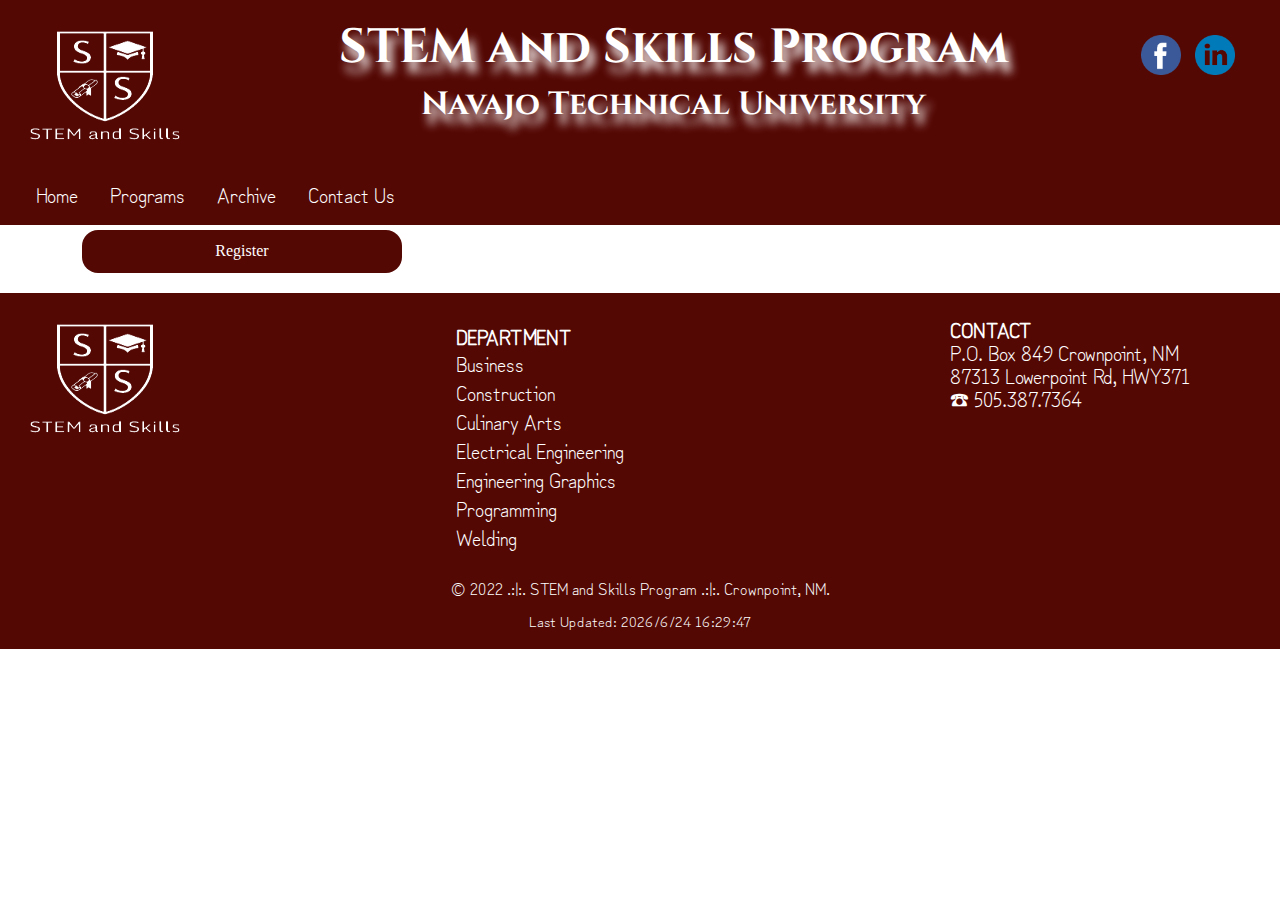
==== archive.html @ b9b405a5 "c" ====
<!DOCTYPE html>
<html lang="en">
<head>
    <meta charset="UTF-8">
    <meta name="viewport" content="width=device-width, initial-scale=1.0">
    <title>Archive | STEM and Skills</title>
    <link rel="shortcut icon" href="favicon.ico">
    <link rel="preconnect" href="https://fonts.googleapis.com">
    <link rel="preconnect" href="https://fonts.gstatic.com" crossorigin>
    <link href="https://fonts.googleapis.com/css2?family=IBM+Plex+Serif:ital,wght@1,100;1,200;1,400;1,700&display=swap" rel="stylesheet">

    <link rel="stylesheet" href="css/normalise.css">
    <link rel="stylesheet" href="css/small.css">
    <link rel="stylesheet" href="css/medium.css">
    <link rel="stylesheet" href="css/large.css">
    
</head>
<body>
        <header>
            <div id="name-area">
                <picture>
                <img src="images/stemlogo1.png" alt="STEM and Skills logo">
                </picture>
                <section>
                    <h1>STEM and Skills Program</h1>
                    <h3>Navajo Technical University</h3>
                </section>
                <div class="social">
                    <a href="https://www.facebook.com" target="_blank"><img src="images/facebook.png" class="fb" alt="facebook image"></a>  
                      <a href="https://www.linkedin.com" target="_blank"><img src="images/linkedin.png" class="ln" alt="linkedin image"></a>
                  </div>
            </div>
            
                
<div class="navbar">
    <a href="index.html">Home</a>
    <div class="dropdown">
      <button class="dropbtn">Programs 
        <i class="fa fa-caret-down"></i>
      </button>
      <div class="dropdown-content">
        <a href="business.html">Business</a>
        <a href="construct.html">Construction</a>
        <a href="culnary.html">Culinary Arts</a>
        <a href="elect.html">Electrical Engineering</a>
        <a href="electgrap.html">Engineering Graphics</a>
        <a href="programming.html">Programming</a>
        <a href="welding.html">Welding</a>
      </div>
    </div> 
    <a href="archive.html">Archive</a>
    <a href="contactus.html">Contact Us</a>
  </div>
        </header>
        <main>
            <div id="home">
                   
                       
                    <input type="submit" value="Register" class="submitBtn" onclick="document.location ='register.html'">


               </div>
            </main>

            <footer>
                <div id="foot">
                    <picture>
                        <img src="images/stemlogo1.png" alt="STEM and Skills logo">
                        </picture>
                        <div class="dept">
                        <ul>
                            <li class="deli"><strong>DEPARTMENT</strong></li>
                            <li><a href="business.html">Business</a></li>
                            <li><a href="construct.html">Construction</a></li>
                            <li><a href="culnary.html">Culinary Arts</a></li>
                            <li><a href="elect.html">Electrical Engineering</a></li>
                            <li><a href="electgrap.html">Engineering Graphics</a></li>
                            <li><a href="programming.html">Programming</a></li>
                            <li><a href="welding.html">Welding</a></li>
                        </ul>
                    </div>
                    <div class="con">
                        <p><strong>CONTACT</strong> <br>
                        P.O. Box 849 Crownpoint, NM<br>87313 Lowerpoint Rd, HWY371<br>&#9742; 505.387.7364</p>
                        <iframe src="https://www.google.com/maps/embed?pb=!1m18!1m12!1m3!1d6481.049827678694!2d-108.1524688817951!3d35.68869836900906!2m3!1f0!2f0!3f0!3m2!1i1024!2i768!4f13.1!3m3!1m2!1s0x8724a5d426f282eb%3A0x86e4d918e3d5cf53!2sNavajo%20Technical%20University!5e0!3m2!1sen!2sng!4v1657391852202!5m2!1sen!2sng" width="200" height="200" style="border:0;" allowfullscreen="" loading="lazy" referrerpolicy="no-referrer-when-downgrade"></iframe>
                    </div>
                    </div>
                  
                    <p class="footnote">&copy; 2022 .:|:. STEM and Skills Program .:|:. Crownpoint, NM. </p>
                    <p class="update">Last Updated: <span id="update"></span></p>

            </footer>
            <script src="script/stem.js"></script>

</body>

</html>
---- css/normalise.css ----
/*! normalize.css v8.0.1 | MIT License | github.com/necolas/normalize.css */

/* Document
   ========================================================================== */

/**
 * 1. Correct the line height in all browsers.
 * 2. Prevent adjustments of font size after orientation changes in iOS.
 */

 html {
    line-height: 1.15; /* 1 */
    -webkit-text-size-adjust: 100%; /* 2 */
  }
  
  /* Sections
     ========================================================================== */
  
  /**
   * Remove the margin in all browsers.
   */
  
  body {
    margin: 0;
  }
  
  /**
   * Render the `main` element consistently in IE.
   */
  
  main {
    display: block;
  }
  
  /**
   * Correct the font size and margin on `h1` elements within `section` and
   * `article` contexts in Chrome, Firefox, and Safari.
   */
  
  h1 {
    font-size: 2em;
    margin: 0.67em 0;
  }
  
  /* Grouping content
     ========================================================================== */
  
  /**
   * 1. Add the correct box sizing in Firefox.
   * 2. Show the overflow in Edge and IE.
   */
  
  hr {
    box-sizing: content-box; /* 1 */
    height: 0; /* 1 */
    overflow: visible; /* 2 */
  }
  
  /**
   * 1. Correct the inheritance and scaling of font size in all browsers.
   * 2. Correct the odd `em` font sizing in all browsers.
   */
  
  pre {
    font-family: monospace, monospace; /* 1 */
    font-size: 1em; /* 2 */
  }
  
  /* Text-level semantics
     ========================================================================== */
  
  /**
   * Remove the gray background on active links in IE 10.
   */
  
  a {
    background-color: transparent;
  }
  
  /**
   * 1. Remove the bottom border in Chrome 57-
   * 2. Add the correct text decoration in Chrome, Edge, IE, Opera, and Safari.
   */
  
  abbr[title] {
    border-bottom: none; /* 1 */
    text-decoration: underline; /* 2 */
    text-decoration: underline dotted; /* 2 */
  }
  
  /**
   * Add the correct font weight in Chrome, Edge, and Safari.
   */
  
  b,
  strong {
    font-weight: bolder;
  }
  
  /**
   * 1. Correct the inheritance and scaling of font size in all browsers.
   * 2. Correct the odd `em` font sizing in all browsers.
   */
  
  code,
  kbd,
  samp {
    font-family: monospace, monospace; /* 1 */
    font-size: 1em; /* 2 */
  }
  
  /**
   * Add the correct font size in all browsers.
   */
  
  small {
    font-size: 80%;
  }
  
  /**
   * Prevent `sub` and `sup` elements from affecting the line height in
   * all browsers.
   */
  
  sub,
  sup {
    font-size: 75%;
    line-height: 0;
    position: relative;
    vertical-align: baseline;
  }
  
  sub {
    bottom: -0.25em;
  }
  
  sup {
    top: -0.5em;
  }
  
  /* Embedded content
     ========================================================================== */
  
  /**
   * Remove the border on images inside links in IE 10.
   */
  
  img {
    border-style: none;
  }
  
  /* Forms
     ========================================================================== */
  
  /**
   * 1. Change the font styles in all browsers.
   * 2. Remove the margin in Firefox and Safari.
   */
  
  button,
  input,
  optgroup,
  select,
  textarea {
    font-family: inherit; /* 1 */
    font-size: 100%; /* 1 */
    line-height: 1.15; /* 1 */
    margin: 0; /* 2 */
  }
  
  /**
   * Show the overflow in IE.
   * 1. Show the overflow in Edge.
   */
  
  button,
  input { /* 1 */
    overflow: visible;
  }
  
  /**
   * Remove the inheritance of text transform in Edge, Firefox, and IE.
   * 1. Remove the inheritance of text transform in Firefox.
   */
  
  button,
  select { /* 1 */
    text-transform: none;
  }
  
  /**
   * Correct the inability to style clickable types in iOS and Safari.
   */
  
  button,
  [type="button"],
  [type="reset"],
  [type="submit"] {
    -webkit-appearance: button;
  }
  
  /**
   * Remove the inner border and padding in Firefox.
   */
  
  button::-moz-focus-inner,
  [type="button"]::-moz-focus-inner,
  [type="reset"]::-moz-focus-inner,
  [type="submit"]::-moz-focus-inner {
    border-style: none;
    padding: 0;
  }
  
  /**
   * Restore the focus styles unset by the previous rule.
   */
  
  button:-moz-focusring,
  [type="button"]:-moz-focusring,
  [type="reset"]:-moz-focusring,
  [type="submit"]:-moz-focusring {
    outline: 1px dotted ButtonText;
  }
  
  /**
   * Correct the padding in Firefox.
   */
  
  fieldset {
    padding: 0.35em 0.75em 0.625em;
  }
  
  /**
   * 1. Correct the text wrapping in Edge and IE.
   * 2. Correct the color inheritance from `fieldset` elements in IE.
   * 3. Remove the padding so developers are not caught out when they zero out
   *    `fieldset` elements in all browsers.
   */
  
  legend {
    box-sizing: border-box; /* 1 */
    color: inherit; /* 2 */
    display: table; /* 1 */
    max-width: 100%; /* 1 */
    padding: 0; /* 3 */
    white-space: normal; /* 1 */
  }
  
  /**
   * Add the correct vertical alignment in Chrome, Firefox, and Opera.
   */
  
  progress {
    vertical-align: baseline;
  }
  
  /**
   * Remove the default vertical scrollbar in IE 10+.
   */
  
  textarea {
    overflow: auto;
  }
  
  /**
   * 1. Add the correct box sizing in IE 10.
   * 2. Remove the padding in IE 10.
   */
  
  [type="checkbox"],
  [type="radio"] {
    box-sizing: border-box; /* 1 */
    padding: 0; /* 2 */
  }
  
  /**
   * Correct the cursor style of increment and decrement buttons in Chrome.
   */
  
  [type="number"]::-webkit-inner-spin-button,
  [type="number"]::-webkit-outer-spin-button {
    height: auto;
  }
  
  /**
   * 1. Correct the odd appearance in Chrome and Safari.
   * 2. Correct the outline style in Safari.
   */
  
  [type="search"] {
    -webkit-appearance: textfield; /* 1 */
    outline-offset: -2px; /* 2 */
  }
  
  /**
   * Remove the inner padding in Chrome and Safari on macOS.
   */
  
  [type="search"]::-webkit-search-decoration {
    -webkit-appearance: none;
  }
  
  /**
   * 1. Correct the inability to style clickable types in iOS and Safari.
   * 2. Change font properties to `inherit` in Safari.
   */
  
  ::-webkit-file-upload-button {
    -webkit-appearance: button; /* 1 */
    font: inherit; /* 2 */
  }
  
  /* Interactive
     ========================================================================== */
  
  /*
   * Add the correct display in Edge, IE 10+, and Firefox.
   */
  
  details {
    display: block;
  }
  
  /*
   * Add the correct display in all browsers.
   */
  
  summary {
    display: list-item;
  }
  
  /* Misc
     ========================================================================== */
  
  /**
   * Add the correct display in IE 10+.
   */
  
  template {
    display: none;
  }
  
  /**
   * Add the correct display in IE 10.
   */
  
  [hidden] {
    display: none;
  }
---- css/small.css ----
@import url("https://fonts.googleapis.com/css2?family=Cinzel:wght@600&family=Zen+Kurenaido&display=swap");

body p {
    font-family: "Zen Kurenaido", sans-serif;
    font-size: 20px;
  }

  h1, h2, h3, h4 {
    font-family: "Cinzel", serif;
  }
  header, footer{
    background-color: #540804;
    padding: 5px 0;
    width: 100%;
    margin: auto;
    
  }
#name-area{
    display: block;
    width: 100%;
    margin: 0;
    justify-content: space-between;
    text-align: center;
    }
    header h1{
        color: #ffffff;
        font-size: 30px;
        text-align: center;
        margin-top: 15px;
        text-shadow: 5px 10px 10px #ffffff;
    }
    header h3{
        color: #ffffff;
        font-size: 20px;
        text-align: center;
        margin: -20px;
        text-shadow: 5px 10px 10px #ffffff;
    }
    header picture img{
        width: 200px;
        height: 150px;
        padding: 5px;
        
        
    }
    .fb, .ln{
        height: 40px;
        width: 40px;
        padding: 5px;;
    }
    .social{ 
        margin-top: 25px; 
        
    }
  
  .navbar {
    overflow: hidden;
    background-color: inherit;
    justify-content: space-between;
    text-align: center;
    margin-right: 20px;
    margin-left: 20px;
    
  }
  
  .navbar a {
    float: left;
    font-size: 20px;
    color: white;
    text-align: center;
    padding: 14px 16px;
    text-decoration: none;
    font-family: "Zen Kurenaido", sans-serif; 
  }
  
  .dropdown {
    float: left;
    overflow: hidden;
  }
  
  .dropdown .dropbtn {
    font-size: 20px;  
    border: none;
    outline: none;
    color: white;
    padding: 14px 16px;
    background-color: inherit;
    font-family: "Zen Kurenaido", sans-serif; 
    margin: 0;
  }
  
  .navbar a:hover, .dropdown:hover .dropbtn {
    background-color: red;
  }
  
  .dropdown-content {
    display: none;
    position: absolute;
    background-color: #f9f9f9;
    min-width: 160px;
    box-shadow: 0px 8px 16px 0px rgba(0,0,0,0.2);
    z-index: 1;
  }
  
  .dropdown-content a {
    float: none;
    color: black;
    padding: 12px 16px;
    text-decoration: none;
    display: block;
    text-align: left;
  }
  
  .dropdown-content a:hover {
    background-color: #ddd;
  }
  
  .dropdown:hover .dropdown-content {
    display: block;
  }

  footer{
    margin-top: 20px;
  }
  #foot{
    display: block;
    justify-content: space-between;
  }
  footer img{
    width:200px;
    height: 150px;
    padding: 5px;
  }
  footer ul li{
    font-family: "Cinzel", serif;
    color: #ffffff;
    list-style: none;
    font-size: 20px;
    padding: 5px;
  }
  footer ul li a{
    font-family:"Zen Kurenaido", sans-serif; 
    color: #ffffff;
    text-decoration: none;
  }
  .dept{
    margin-right: 5rem;
    text-align: left;
  }
  .deli{
    margin-top: 25px;
    font-family:"Zen Kurenaido", sans-serif; 
    font-size: 20px;
    
  }
  .con{
    margin-left: 2.5rem;
    color: #ffffff;
    
  }
  .update{
    text-align: center;
    color: #FFFFFF;
    margin-top: 5px;
    font-size: 15px;
}
iframe{
  width: 250px;
  height: 100px;
}
  .footnote{
    text-align: center;
    margin: 0;
    padding: 10px;
    color: #ffffff;
    font-size: medium;
  }
  marquee{
        font-family: "Zen Kurenaido", sans-serif ;
        color: #540804;
        font-weight: bolder;
  }
  #home{
    display: block;
    margin: 0 50px;
    text-align: center;
  }
  .display{
    margin-bottom: 40px;
    padding: 10px;
    border: 1px solid black;
    border-radius: 15px;
    background-color: #D9DBF1;

  }
  .display img{
    margin-top: 10px;
    width: 200px;
    border-radius: 15px;
    box-shadow: 5px 5px 5px 5px #0B3948;
  }
  .intro{
    margin-top: -70px;
    margin-left: 50px;
    margin-right: 50px;
    font-weight: bolder;
    text-shadow: 5px 5px 5px black;
    text-align: center;
  }
  /* for contact us page*/
  form fieldset{
    margin: 2rem ;
    border: thick solid #540804;
    border-radius: 10px;
    padding: .5rem 2%;
}
form legend{
    color: #540804;
    margin: 0 1rem;
    padding: 0 .5rem;
}
form label.top {
    display: block;
    padding: .75rem;
    color: #540804;
    font-size: 1rem;

}
form p{
  margin-left: 50px;
  margin-top: 5px;
  text-align: justify;
}
form label.top input{
    
    display: block;
    font-size: 1rem;
    border: 1px solid gray;
    border-radius: 4px;
    padding: .75rem;
    color: #555;
    max-width: 20rem;
    background-color: darkgray;
}
form label.top textarea{
  height: 150px;
  width: 100%;
  border: 2px solid #540804;
}
form input.submitBtn{
  border: none;
  background-color: #540804;
  color: white;
  border-radius: 1rem;
  padding: .75rem 1.5rem;
  margin: 0 2rem;
  width: 70%;
  max-width: 20rem;
}
form label.top input:required{
  border-left: red solid 6px;
}
form label.top input:required:valid{
  border-left: green solid 6px;
}
.thanks{
  text-align: center;
  font-size: 30px;
}
/*registration page*/

#register-page{
  margin: 2rem;
}

#register-page h3{
  text-shadow: 5px 5px 5px black;
  text-align: center;
  color: #540804;
  font-weight: bolder;
}
#register-page h2{
  text-shadow: 5px 5px 5px black;
  color: #540804;
  margin-top: 40px;  
}
#register-page p{
  margin-top: 40px;
  text-align: justify;  
}
#register-page a{
 font-size: 20px;  
}
.choose{
   padding: 5px;
   font-size: 20px;
 }
 #register-page span{
  background-color: yellow; 
 }
 .submitBtn{
  border: none;
  background-color: #540804;
  color: white;
  border-radius: 1rem;
  padding: .75rem 1.5rem;
  margin: 0 1rem;
  width: 70%;
  max-width: 20rem;
}
/*for business page*/
#business{
  margin: 2rem;
}

#business h3{
  text-shadow: 5px 5px 5px black;
  text-align: center;
  color: #540804;
  font-weight: bolder;
}
#business p{
  margin-top: 20px;
  text-align: justify;  
}
.biz-image{
  display: block;
  gap: 1rem;
  text-align: center;
  margin-top: 2rem;
  margin-bottom: 50px;
}
.biz-image picture img{
  width: 270px;
  margin-bottom: 1rem;
  border-radius: 15px;
  box-shadow: 5px 5px 5px 5px #0B3948;
}
.chris{
  text-align: center;
  margin-top: 30px;
 
}
.chris picture img{
  width: 200px;
  border-radius: 150px;
  box-shadow: 5px 5px 10px 5px #0B3948;
}
/*for culnary page*/
#culinary{
  margin: 2rem;
}

#culinary h3{
  text-shadow: 5px 5px 5px black;
  text-align: center;
  color: #540804;
  font-weight: bolder;
}
#culinary p{
  margin-top: 20px;
  text-align: justify;  
}
.cul-image{
  display: block;
  gap: 1rem;
  text-align: center;
  margin-top: 2rem;
  margin-bottom: 50px;
}
.cul-image picture img{
  width: 270px;
  margin-bottom: 1rem;
  border-radius: 15px;
  box-shadow: 5px 5px 5px 5px #0B3948;
}
.brian{
  text-align: center;
  margin-top: 30px;
 
}
.brian picture img{
  width: 200px;
  border-radius: 150px;
  box-shadow: 5px 5px 10px 5px #0B3948;
}
---- css/medium.css ----
@media only screen and (min-width: 32.5em){
    main{
        background-color: #ffffff;
    }
    #home{
        display: grid;
        grid-template-columns: repeat(auto-fit, minmax(300px, 1fr));
        gap: 2rem;
    }
    .display{
        margin-bottom: 10px;
    }
    #name-area{
        display: flex;
    }
    header h1{
        font-size: 40px;
    }
    header h3{
        font-size: 30px;
    }
    #foot{
        display: flex;
    }
    .intro{
        margin-top: -70px;
        margin-left: 50px;
        font-weight: bolder;
        text-shadow: 5px 5px 5px black;
      }
      .submitBtn{
        border: none;
        background-color: #540804;
        color: white;
        border-radius: 1rem;
        padding: .75rem 1.5rem;
        margin: 0 2rem;
        width: 96%;
        
      }
      /*for business page*/
      .biz-image{
        display: flex;
        flex-direction: column;
      
      }
      .biz-image picture img{
        width: 350px;
       
      }
       /*for culinary page*/
       .cul-image{
        display: flex;
        flex-direction: column;
      
      }
      .cul-image picture img{
        width: 350px;
        
      }
    
}
---- css/large.css ----
@media only screen and (min-width: 64em){
    #home{
        margin-top: 5px;
    }
    header h1{
        font-size: 3rem;
    }
    header h3{
        font-size: 2rem;
    }
    .social{
        margin-right: 2.5rem;
    }
    footer ul li{
        padding: 2px;
      }
      .con{
        margin-right: 5em;
      }
      footer ul li:hover{
        background-color: red;
      }
      .intro{
        margin-top: -70px;
        margin-left: 50px;
        font-weight: bolder;
        text-shadow: 5px 5px 5px black;
      }
      .display img:hover{
            border-radius: 5px 100px;
            box-shadow: 0 0 50px #333;
      }
      /* for contact us page*/
      form fieldset{
        margin: 2rem;
    }

    form label.top input{
        width: 100%;   
    }
    .submitBtn:hover{
      background-color: red;
  }
  /*for registration page*/
  #register-page{
    margin: 3rem;
  }
  #register-page a:hover{
    color: red;  
   }
   #register-page a:after{
    color:blueviolet;  
   }
   /*for business page*/
   .biz-image{
    display: flex;
    flex-direction: row;
    grid-template-columns: repeat(autofit, minmax(300px, 1fr));
    gap: 2rem;
    justify-content: center;
  }
  /*for culinary page*/
  .cul-image{
    display: flex;
    flex-direction: row;
    grid-template-columns: repeat(autofit, minmax(300px, 1fr));
    gap: 2rem;
    justify-content: center;
  }
}
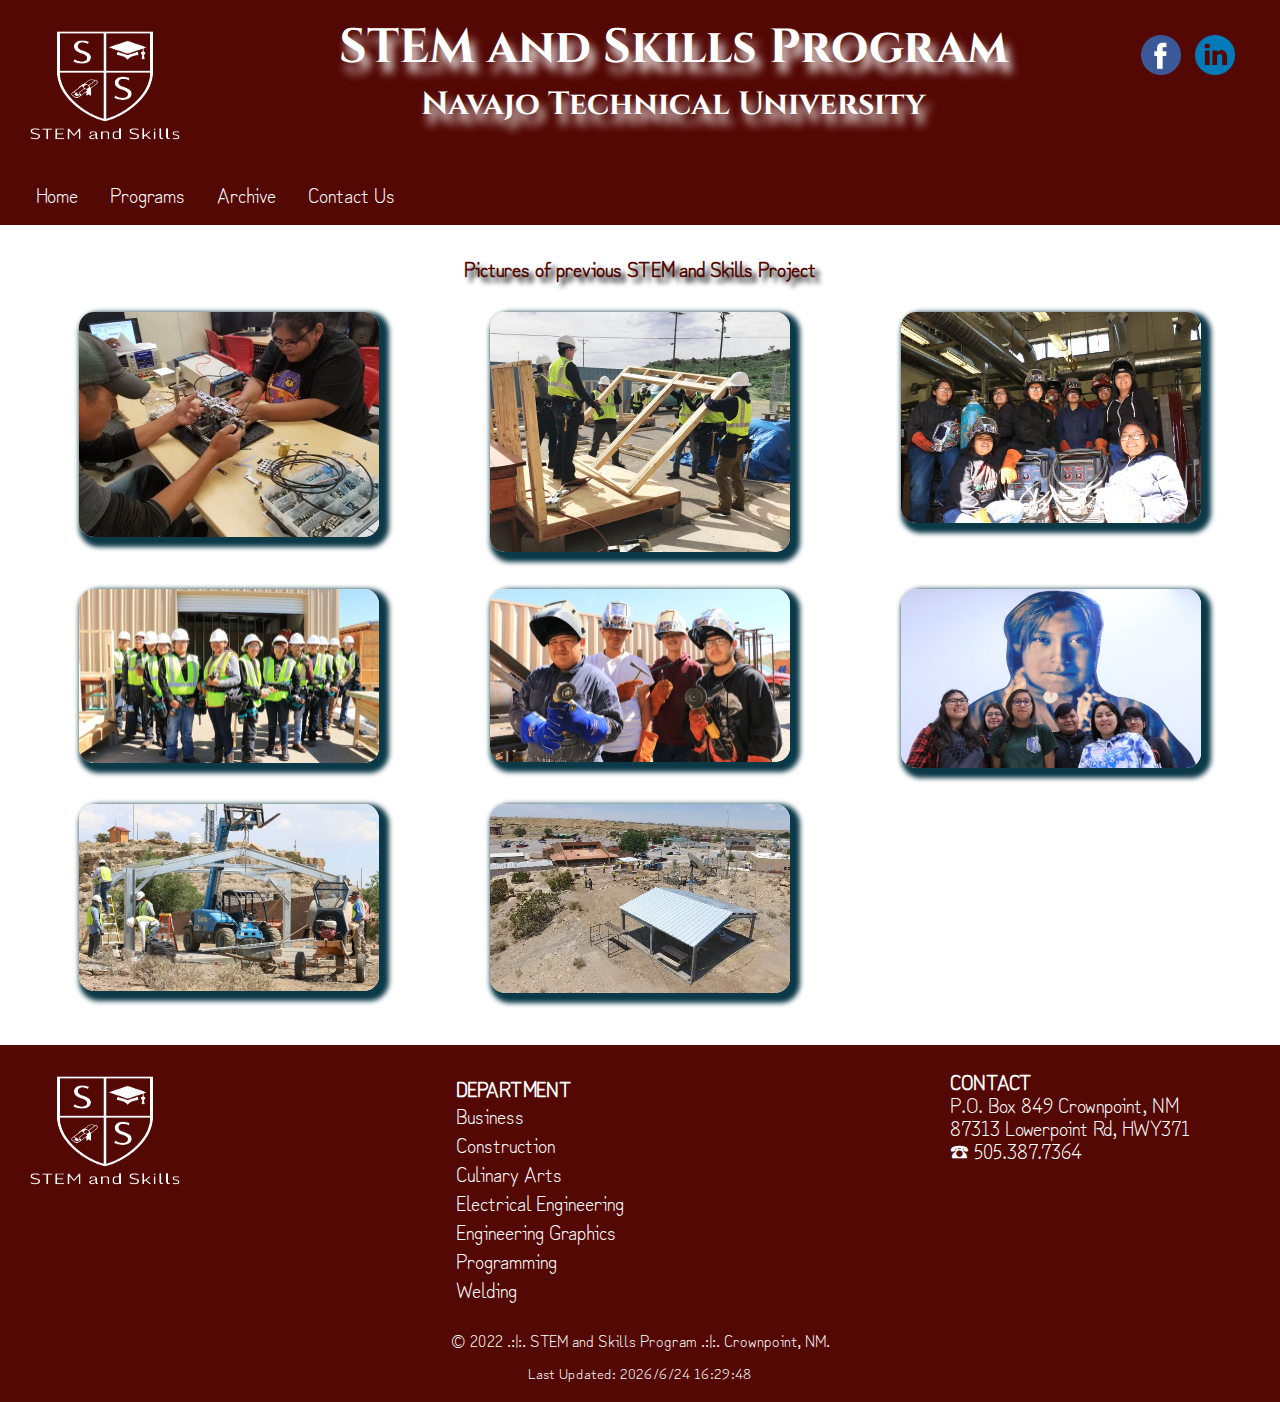
==== commit dbe55252: "c" ====
--- a/archive.html
+++ b/archive.html
@@ -53,12 +53,35 @@
   </div>
         </header>
         <main>
-            <div id="home">
-                   
-                       
-                    <input type="submit" value="Register" class="submitBtn" onclick="document.location ='register.html'">
+            <div id="archive">
+                <p> Pictures of previous STEM and Skills Project</p>
+                <div class="arc-image">
+                    <picture>
+                        <img src="images/elect1.jpg" alt="Archive pic">
+                    </picture>
+                    <picture>
+                        <img src="images/Cuyler-two.jpg" alt="cuyler pic">
+                    </picture>
+                    <picture>
+                        <img src="images/grop1.jpg" alt="Electrical pic">
+                    </picture>
+                    <picture>
+                        <img src="images/grop2.jpg" alt="Construction pic">
+                    </picture>
+                    <picture>
+                        <img src="images/grop3.jpg" alt="Construction pic">
+                    </picture>
+                    <picture>
+                        <img src="images/grop4.jpg" alt="Ladies pic">
+                    </picture>
+                    <picture>
+                        <img src="images/NTUGazebo.JPG" alt="Gazebo project pic">
+                    </picture>
+                    <picture>
+                        <img src="images/NTUGazeboproject.jpg" alt="Gazebo project pic">
+                    </picture>
 
-
+                </div>
                </div>
             </main>
 
--- a/css/small.css
+++ b/css/small.css
@@ -383,4 +383,26 @@
   width: 200px;
   border-radius: 150px;
   box-shadow: 5px 5px 10px 5px #0B3948;
+}
+
+#archive{
+  margin: 2rem;
+}
+#archive p{
+  text-align: center;
+  text-shadow: 5px 5px 5px black;
+  color: #540804;
+  font-weight: bolder;
+}
+.arc-image{
+  display: block;
+  gap: 1rem;
+  text-align: center;
+  margin-top: 2rem;
+}
+.arc-image picture img{
+  width: 300px;
+  margin-bottom: 1rem;
+  border-radius: 15px;
+  box-shadow: 5px 5px 5px 5px #0B3948;
 }--- a/css/medium.css
+++ b/css/medium.css
@@ -21,6 +21,9 @@
     }
     #foot{
         display: flex;
+    }
+    .con{
+      margin-right: 5em;
     }
     .intro{
         margin-top: -70px;
@@ -55,8 +58,13 @@
       
       }
       .cul-image picture img{
-        width: 350px;
-        
+        width: 350px;   
       }
-    
+
+      /* for Archive page*/
+    .arc-image{
+  display: grid;
+  grid-template-columns: repeat(auto-fit, minmax(250px, 1fr));
+  gap: 1rem;
+}
 }--- a/css/large.css
+++ b/css/large.css
@@ -67,4 +67,10 @@
     gap: 2rem;
     justify-content: center;
   }
+        /* for Archive page*/
+        .arc-image{
+          display: grid;
+          grid-template-columns: repeat(auto-fit, minmax(350px, 1fr));
+          gap: 1rem;
+        }
 }
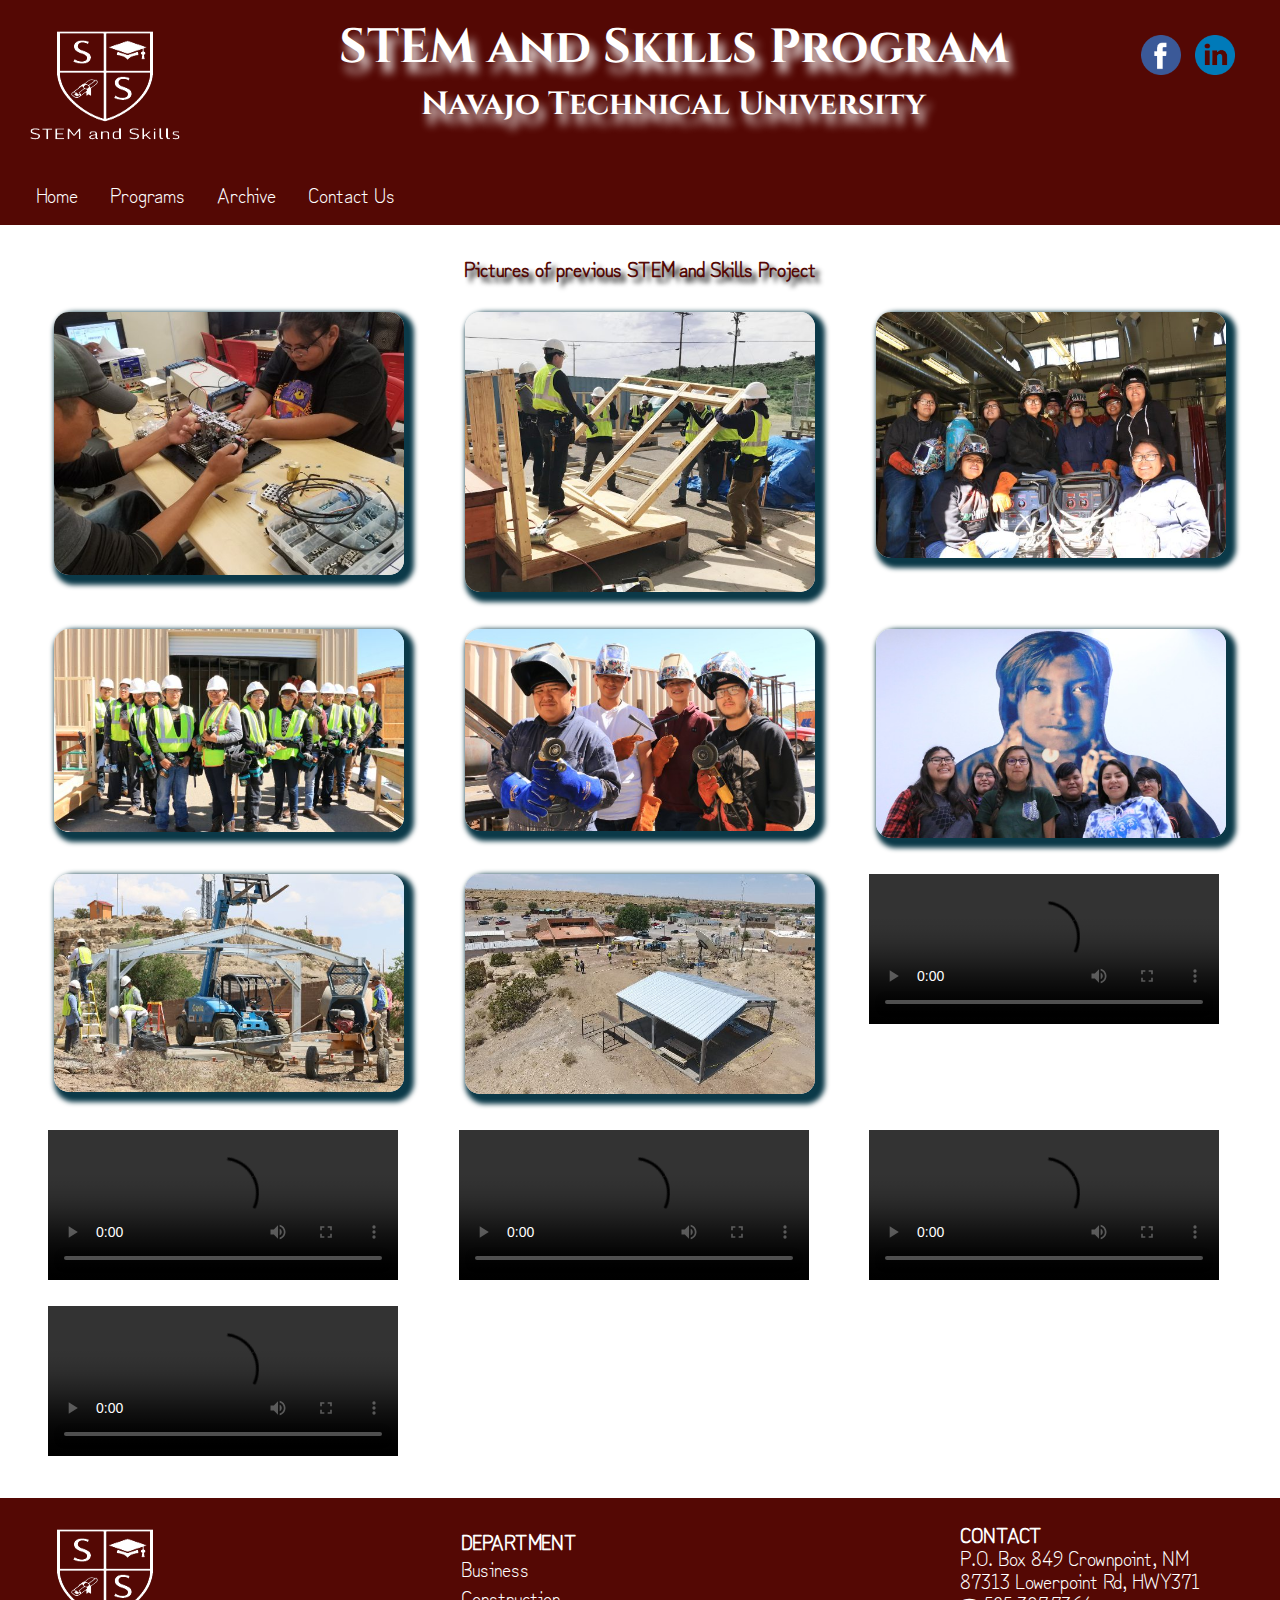
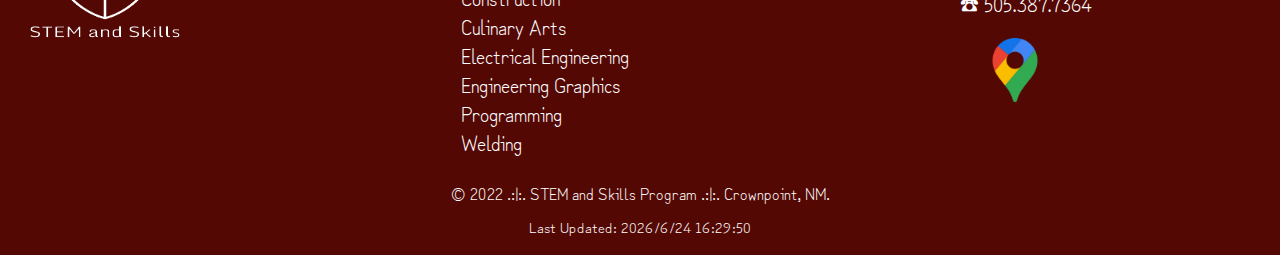
==== commit 0d336fa7: "c" ====
--- a/archive.html
+++ b/archive.html
@@ -80,6 +80,22 @@
                     <picture>
                         <img src="images/NTUGazeboproject.jpg" alt="Gazebo project pic">
                     </picture>
+                    <video controls>
+                        <source src="video/overview.mp4" type="video/mp4">
+                    </video> 
+                    <video controls>
+                        <source src="video/2021STEM&SKILLS.mp4" type="video/mp4">
+                    </video> 
+                    <video controls>
+                        <source src="video/finallSS&SP2019.mp4" type="video/mp4">
+                    </video> 
+                    <video controls>
+                        <source src="video/Go-Kart.mp4" type="video/mp4">
+                    </video> 
+                    <video controls>
+                        <source src="video/2019SS&SP.mp4" type="video/mp4">
+                    </video> 
+                   
 
                 </div>
                </div>
@@ -105,7 +121,7 @@
                     <div class="con">
                         <p><strong>CONTACT</strong> <br>
                         P.O. Box 849 Crownpoint, NM<br>87313 Lowerpoint Rd, HWY371<br>&#9742; 505.387.7364</p>
-                        <iframe src="https://www.google.com/maps/embed?pb=!1m18!1m12!1m3!1d6481.049827678694!2d-108.1524688817951!3d35.68869836900906!2m3!1f0!2f0!3f0!3m2!1i1024!2i768!4f13.1!3m3!1m2!1s0x8724a5d426f282eb%3A0x86e4d918e3d5cf53!2sNavajo%20Technical%20University!5e0!3m2!1sen!2sng!4v1657391852202!5m2!1sen!2sng" width="200" height="200" style="border:0;" allowfullscreen="" loading="lazy" referrerpolicy="no-referrer-when-downgrade"></iframe>
+                        <a href="https://goo.gl/maps/4izJyGSyhPoJvXjP9" target="_blank"><img src="images/google_map.png" alt="google map"></a>
                     </div>
                     </div>
                   
--- a/css/small.css
+++ b/css/small.css
@@ -164,9 +164,10 @@
     margin-top: 5px;
     font-size: 15px;
 }
-iframe{
-  width: 250px;
+footer a img{
+  width: 100px;
   height: 100px;
+  margin-top: -20px;
 }
   .footnote{
     text-align: center;
@@ -272,7 +273,6 @@
 #register-page{
   margin: 2rem;
 }
-
 #register-page h3{
   text-shadow: 5px 5px 5px black;
   text-align: center;
@@ -297,6 +297,9 @@
  }
  #register-page span{
   background-color: yellow; 
+ }
+ .reg-p{
+  margin-left: 10px;
  }
  .submitBtn{
   border: none;
@@ -384,7 +387,7 @@
   border-radius: 150px;
   box-shadow: 5px 5px 10px 5px #0B3948;
 }
-
+/* for archive page*/
 #archive{
   margin: 2rem;
 }
@@ -405,4 +408,23 @@
   margin-bottom: 1rem;
   border-radius: 15px;
   box-shadow: 5px 5px 5px 5px #0B3948;
+}
+video{
+  width: 300px;
+  margin-bottom: 10px;
+  
+}
+/*for Electrical Engineering page*/
+#elect-elect{
+  margin: 2rem;
+}
+#elect-elect h3{
+  text-shadow: 5px 5px 5px black;
+  text-align: center;
+  color: #540804;
+  font-weight: bolder;
+}
+#elect-elect p{
+  margin-top: 20px;
+  text-align: justify;  
 }--- a/css/medium.css
+++ b/css/medium.css
@@ -67,4 +67,8 @@
   grid-template-columns: repeat(auto-fit, minmax(250px, 1fr));
   gap: 1rem;
 }
+video{
+  width: 300px;
+  margin-left: 1.5rem;
+}
 }--- a/css/large.css
+++ b/css/large.css
@@ -73,4 +73,11 @@
           grid-template-columns: repeat(auto-fit, minmax(350px, 1fr));
           gap: 1rem;
         }
+        .arc-image picture img{
+          width: 350px;
+        }
+        video{
+          width: 350px;
+          margin-left: 1rem;
+        }
 }
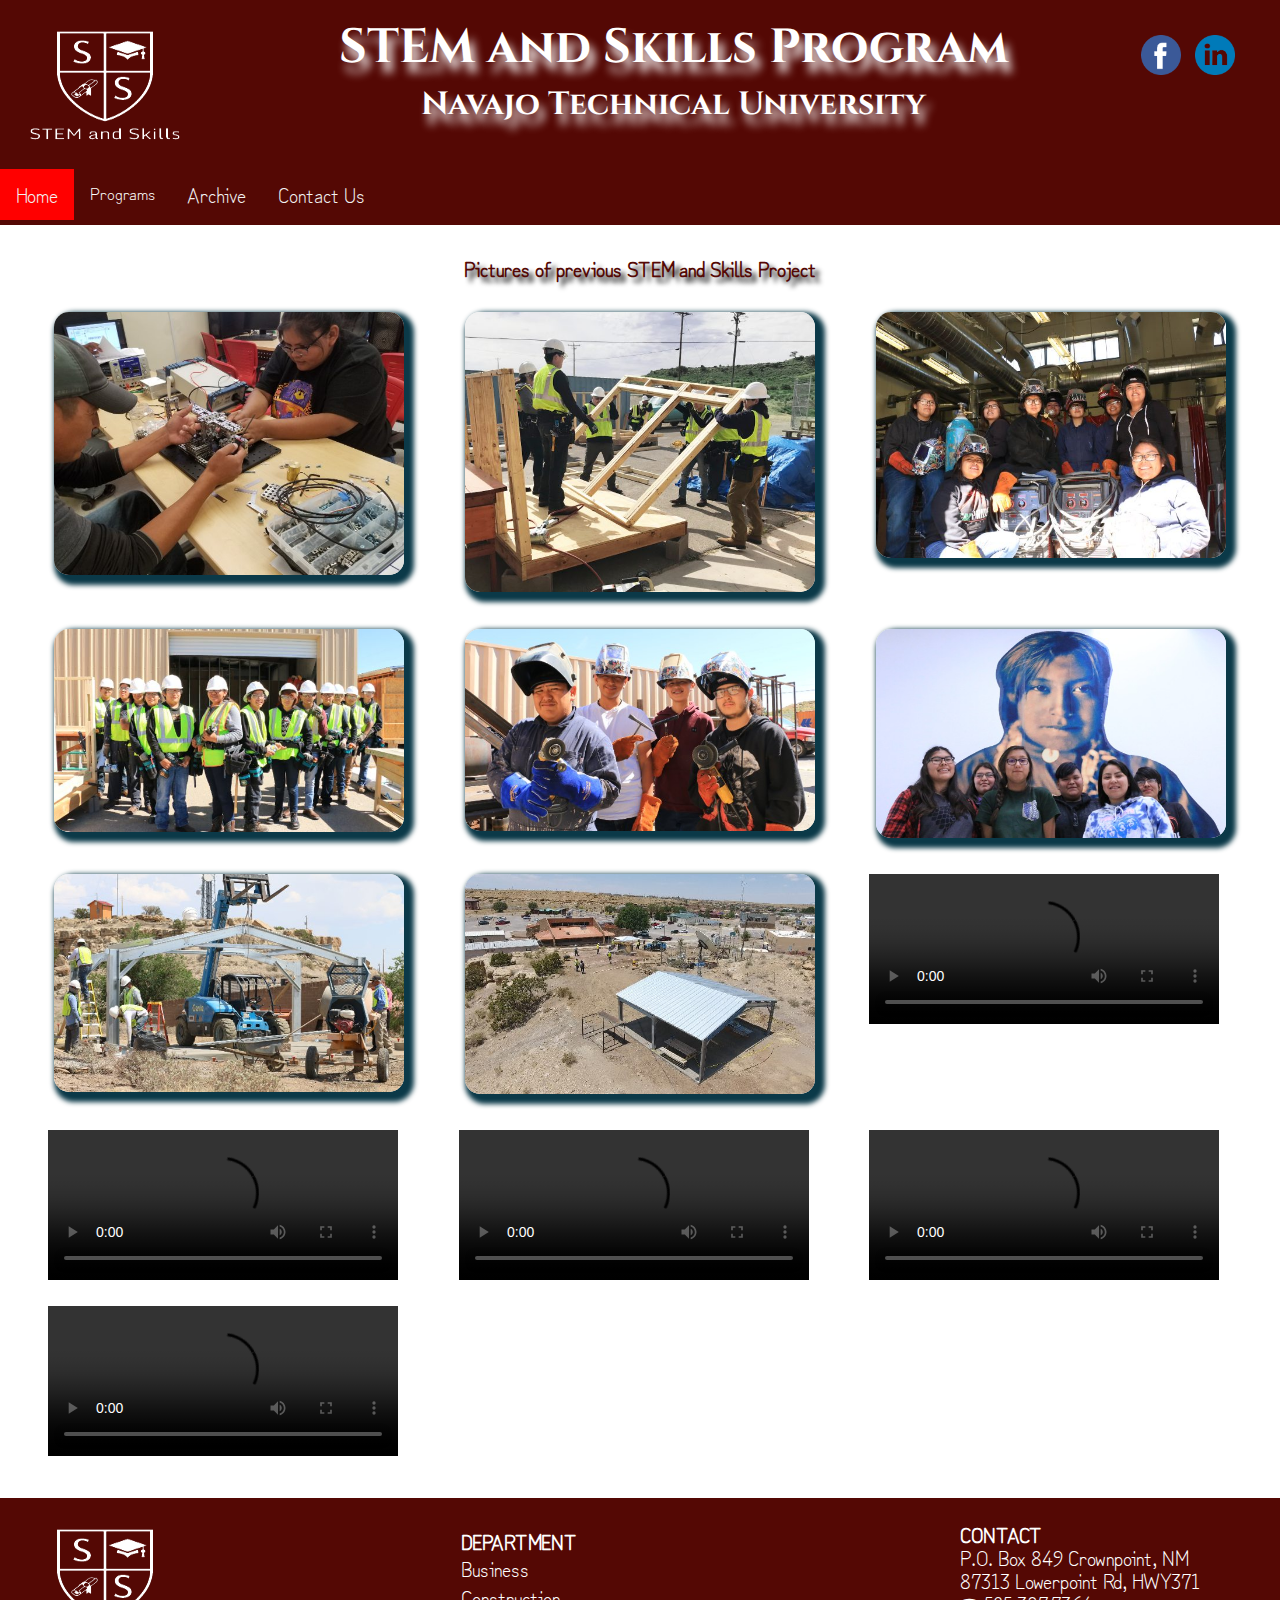
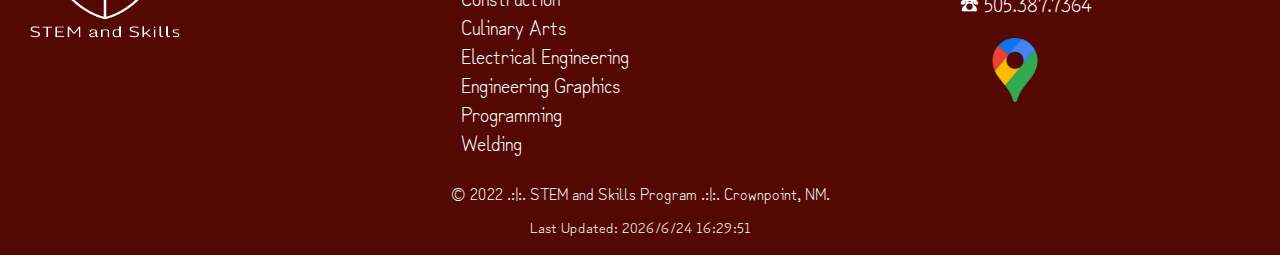
==== commit 661ea108: "c" ====
--- a/archive.html
+++ b/archive.html
@@ -32,25 +32,26 @@
             </div>
             
                 
-<div class="navbar">
-    <a href="index.html">Home</a>
-    <div class="dropdown">
-      <button class="dropbtn">Programs 
-        <i class="fa fa-caret-down"></i>
-      </button>
-      <div class="dropdown-content">
-        <a href="business.html">Business</a>
-        <a href="construct.html">Construction</a>
-        <a href="culnary.html">Culinary Arts</a>
-        <a href="elect.html">Electrical Engineering</a>
-        <a href="electgrap.html">Engineering Graphics</a>
-        <a href="programming.html">Programming</a>
-        <a href="welding.html">Welding</a>
-      </div>
-    </div> 
-    <a href="archive.html">Archive</a>
-    <a href="contactus.html">Contact Us</a>
-  </div>
+            <div class="topnav" id="myTopnav">
+                <a href="index.html" class="active">Home</a> 
+                <div class="dropdown">
+                  <button class="dropbtn">Programs 
+                    <i class="fa fa-caret-down"></i>
+                  </button>
+                  <div class="dropdown-content">
+                    <a href="business.html">Business</a>
+                    <a href="construct.html">Construction</a>
+                    <a href="culnary.html">Culinary Arts</a>
+                    <a href="elect.html">Electrical Engineering</a>
+                    <a href="electgrap.html">Engineering Graphics</a>
+                    <a href="programming.html">Programming</a>
+                    <a href="welding.html">Welding</a>
+                  </div>
+                </div> 
+                <a href="archive.html">Archive</a>
+                <a href="contactus.html">Contact Us</a>
+                <a href="javascript:void(0);" style="font-size:25px;" class="icon" onclick="myFunction()">&#9776;</a>
+              </div>
         </header>
         <main>
             <div id="archive">
--- a/css/small.css
+++ b/css/small.css
@@ -52,7 +52,7 @@
         margin-top: 25px; 
         
     }
-  
+   /*
   .navbar {
     overflow: hidden;
     background-color: inherit;
@@ -117,7 +117,104 @@
   
   .dropdown:hover .dropdown-content {
     display: block;
-  }
+  }*/
+  .topnav {
+    overflow: hidden;
+    background-color: inherit;
+  }
+  
+  .topnav a {
+    float: left;
+    display: block;
+    color: #f2f2f2;
+    text-align: center;
+    padding: 14px 16px;
+    text-decoration: none;
+    font-size: 17px;
+    font-family: "Zen Kurenaido", sans-serif; 
+  }
+  
+  .active {
+    background-color: red;
+    color: #FFFFFF;
+  }
+  
+  
+  
+  .dropdown {
+    float: left;
+    overflow: hidden;
+  }
+  
+  .dropdown .dropbtn {
+    font-size: 17px;    
+    border: none;
+    outline: none;
+    color: white;
+    padding: 14px 16px;
+    background-color: inherit;
+    font-family: "Zen Kurenaido", sans-serif; 
+    margin: 0;
+  }
+  
+  .dropdown-content {
+    display: none;
+    position: absolute;
+    background-color: #f9f9f9;
+    min-width: 160px;
+    box-shadow: 0px 8px 16px 0px rgba(0,0,0,0.2);
+    z-index: 1;
+  }
+  
+  .dropdown-content a {
+    float: none;
+    color: black;
+    padding: 12px 16px;
+    text-decoration: none;
+    display: block;
+    text-align: left;
+  }
+  
+ /* .topnav a:hover, .dropdown:hover .dropbtn {
+    background-color: red;
+    color: white;
+  }
+  
+  .dropdown-content a:hover {
+    background-color: #ddd;
+    color: black;
+  }*/
+  
+  .dropdown:hover .dropdown-content {
+    display: block;
+  }
+
+  .topnav a:not(:first-child), .dropdown .dropbtn {
+    display: none;
+  }
+  .topnav a.icon {
+    float: right;
+    display: block;
+  }
+  .topnav.responsive {position: relative;}
+  .topnav.responsive .icon {
+    position: absolute;
+    right: 0;
+    top: 0;
+  }
+  .topnav.responsive a {
+    float: none;
+    display: block;
+    text-align: left;
+  }
+  .topnav.responsive .dropdown {float: none;}
+  .topnav.responsive .dropdown-content {position: relative;}
+  .topnav.responsive .dropdown .dropbtn {
+    display: block;
+    width: 100%;
+    text-align: left;
+  }
+
 
   footer{
     margin-top: 20px;
--- a/css/medium.css
+++ b/css/medium.css
@@ -1,4 +1,27 @@
 @media only screen and (min-width: 32.5em){
+  .topnav a:not(:first-child), .dropdown .dropbtn {
+    display: flex;
+  }
+  .topnav a.icon {
+    display: none;
+  }
+  .dropdown-content a {
+    display: flex;
+    text-align: left;
+  }
+  .topnav.responsive a {
+    display: flex;
+  }
+  .topnav.responsive .dropdown {float: none;}
+  .topnav.responsive .dropdown-content {position: relative;}
+  .topnav.responsive .dropdown .dropbtn {
+    display: flex;
+    width: 100%;
+    text-align: left;
+  }
+  .topnav a {
+    font-size: 20px;
+  }
     main{
         background-color: #ffffff;
     }
--- a/css/large.css
+++ b/css/large.css
@@ -1,4 +1,16 @@
 @media only screen and (min-width: 64em){
+  .topnav a:hover, .dropdown:hover .dropbtn {
+    background-color: red;
+    color: white;
+  }
+ 
+  .dropdown-content a:hover {
+    background-color: #ddd;
+    color: black;
+  }
+  .dropdown:hover .dropdown-content {
+    display: block;
+  }
     #home{
         margin-top: 5px;
     }
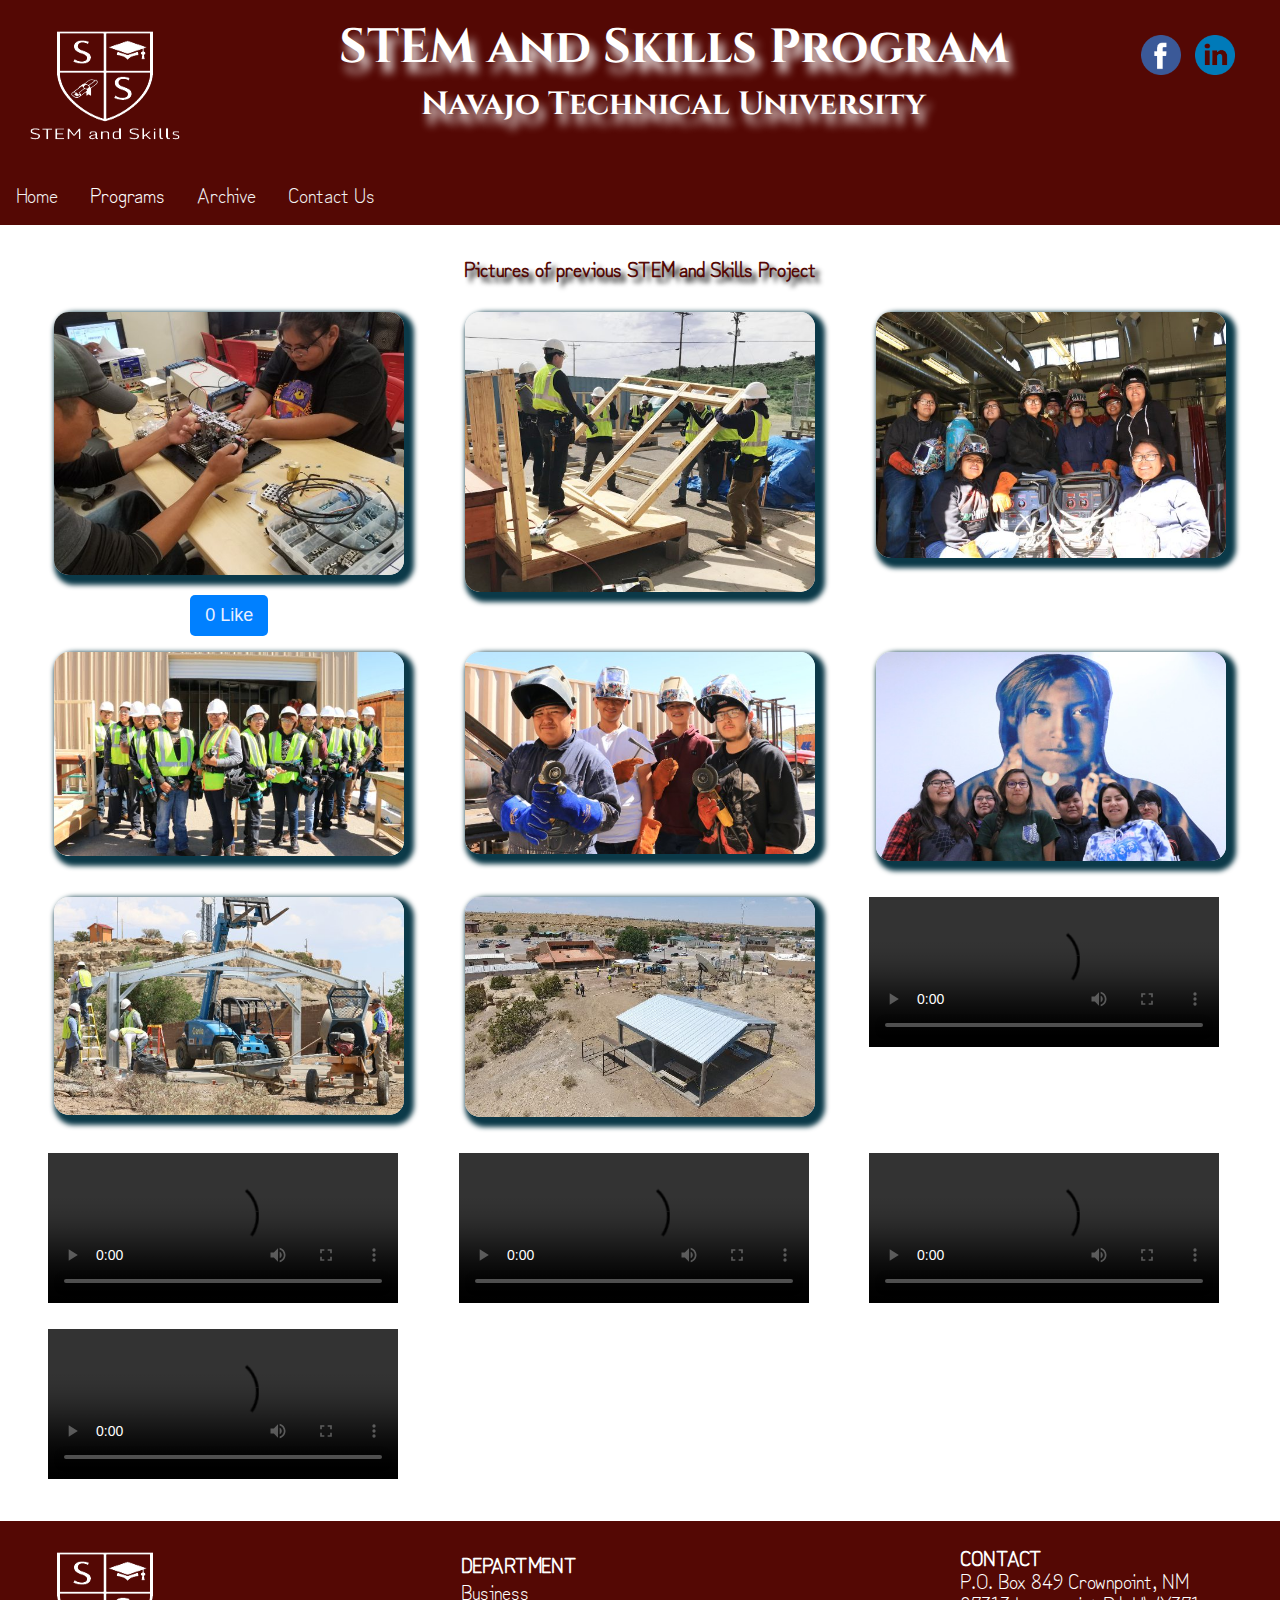
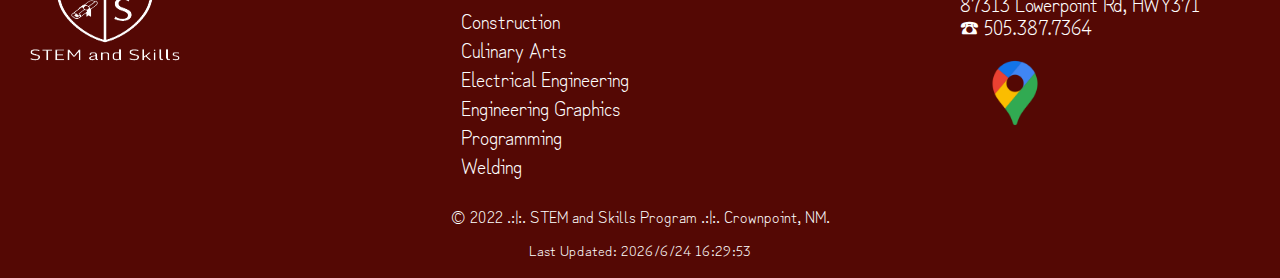
==== commit 5b0b8840: "c" ====
--- a/archive.html
+++ b/archive.html
@@ -59,6 +59,10 @@
                 <div class="arc-image">
                     <picture>
                         <img src="images/elect1.jpg" alt="Archive pic">
+                        <button class="like__btn">
+                            <span id="icon"><i class="far fa-thumbs-up"></i></span>
+                            <span id="count">0</span> Like
+                         </button>
                     </picture>
                     <picture>
                         <img src="images/Cuyler-two.jpg" alt="cuyler pic">
--- a/css/small.css
+++ b/css/small.css
@@ -524,4 +524,16 @@
 #elect-elect p{
   margin-top: 20px;
   text-align: justify;  
+}
+/*for like button*/
+.like__btn {
+  padding: 10px 15px;
+  background: #0080ff;
+  font-size: 18px;
+  font-family: "Open Sans", sans-serif;
+  border-radius: 5px;
+  color: #e8efff;
+  outline: none;
+  border: none;
+  cursor: pointer;
 }--- a/css/medium.css
+++ b/css/medium.css
@@ -21,6 +21,12 @@
   }
   .topnav a {
     font-size: 20px;
+  }
+  .dropdown .dropbtn {
+    font-size: 20px;    
+  }
+  .active{
+    background-color: inherit;
   }
     main{
         background-color: #ffffff;
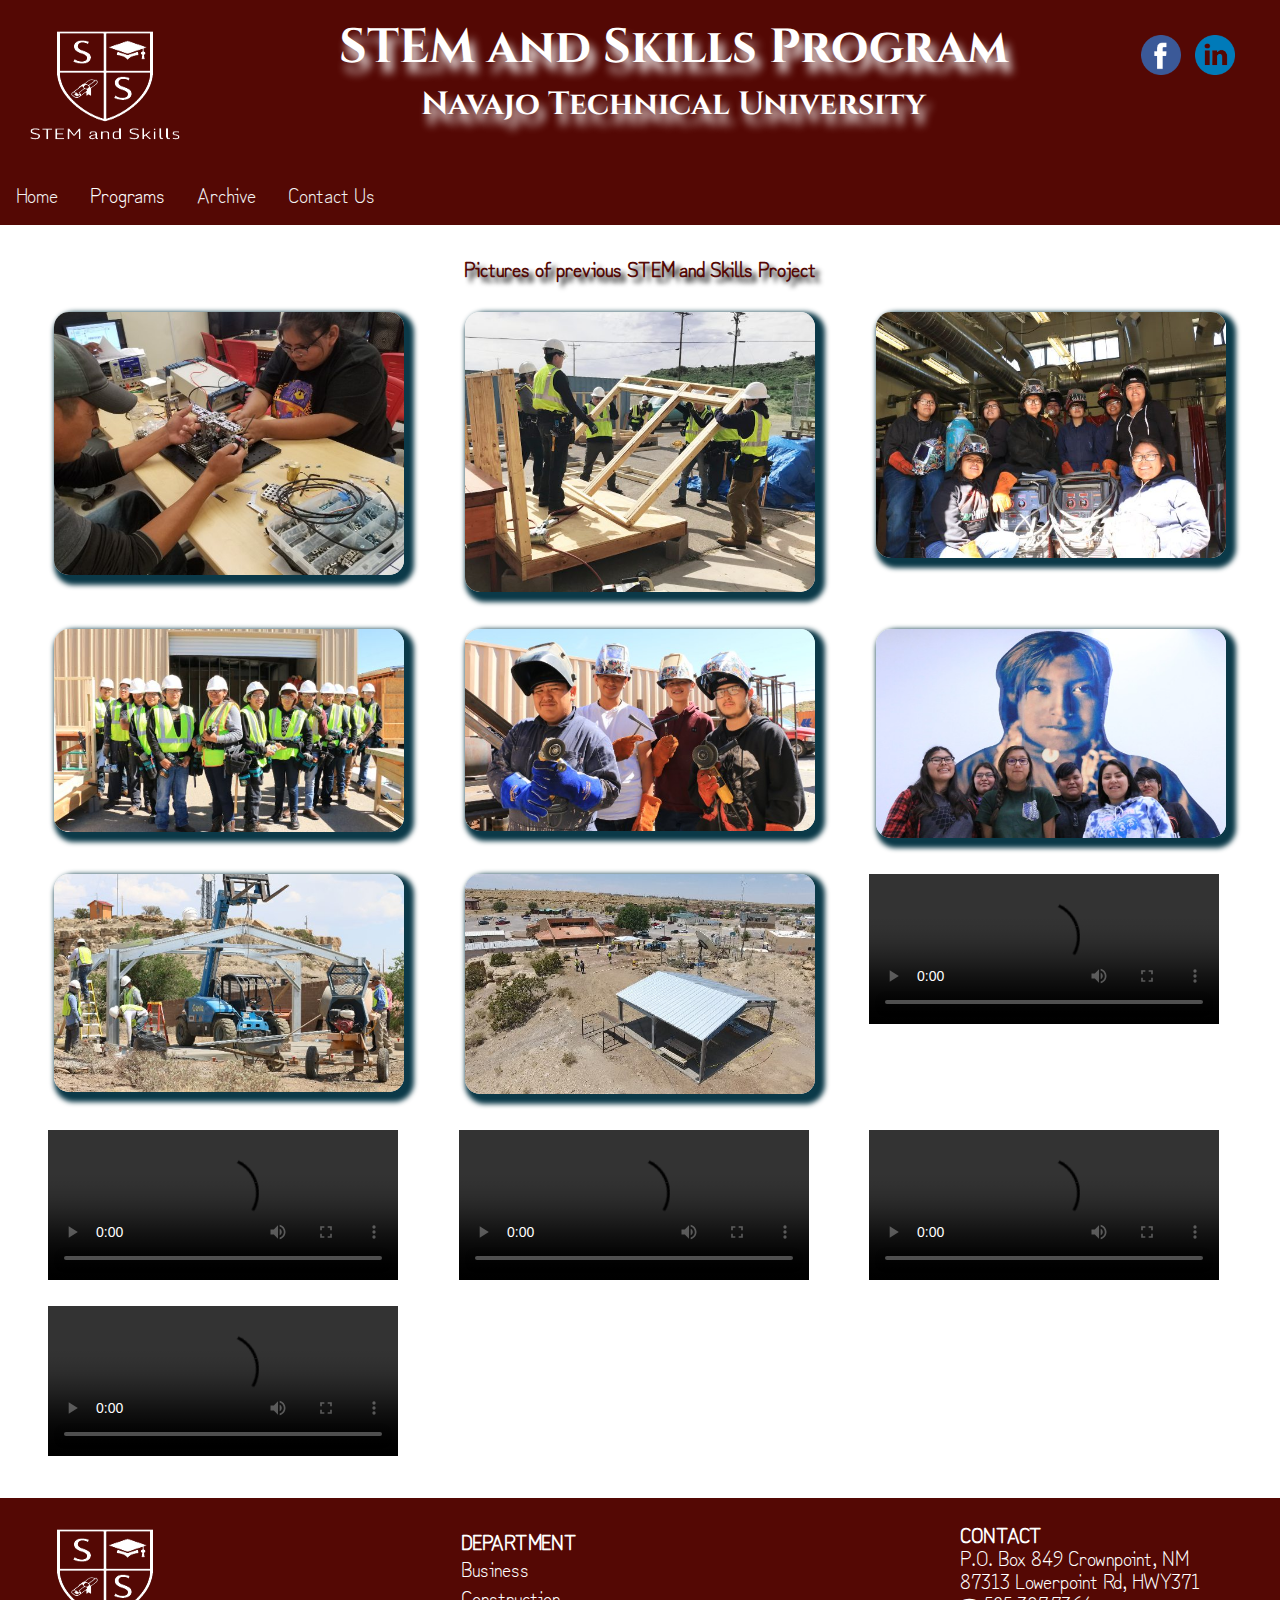
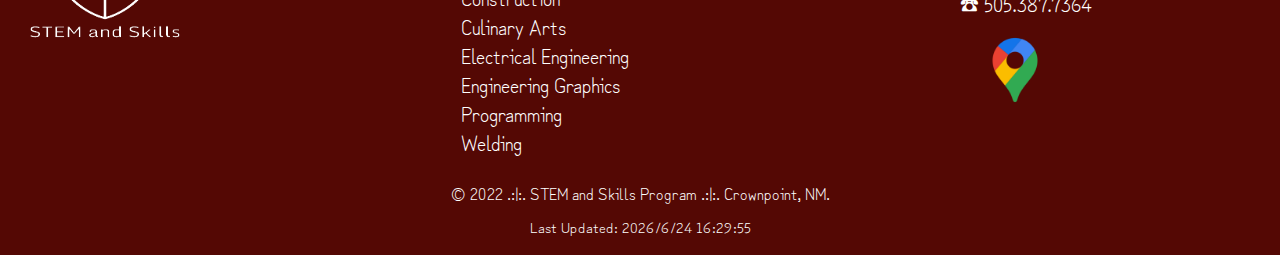
==== commit 01cddda9: "c" ====
--- a/archive.html
+++ b/archive.html
@@ -59,37 +59,43 @@
                 <div class="arc-image">
                     <picture>
                         <img src="images/elect1.jpg" alt="Archive pic">
-                        <button class="like__btn">
-                            <span id="icon"><i class="far fa-thumbs-up"></i></span>
-                            <span id="count">0</span> Like
-                         </button>
+                    
                     </picture>
                     <picture>
                         <img src="images/Cuyler-two.jpg" alt="cuyler pic">
+                      
                     </picture>
                     <picture>
                         <img src="images/grop1.jpg" alt="Electrical pic">
+                        
                     </picture>
                     <picture>
                         <img src="images/grop2.jpg" alt="Construction pic">
+                      
                     </picture>
                     <picture>
                         <img src="images/grop3.jpg" alt="Construction pic">
+                        
                     </picture>
                     <picture>
                         <img src="images/grop4.jpg" alt="Ladies pic">
+                        
                     </picture>
                     <picture>
                         <img src="images/NTUGazebo.JPG" alt="Gazebo project pic">
+                    
                     </picture>
                     <picture>
                         <img src="images/NTUGazeboproject.jpg" alt="Gazebo project pic">
+                        
                     </picture>
                     <video controls>
                         <source src="video/overview.mp4" type="video/mp4">
+                       
                     </video> 
                     <video controls>
                         <source src="video/2021STEM&SKILLS.mp4" type="video/mp4">
+
                     </video> 
                     <video controls>
                         <source src="video/finallSS&SP2019.mp4" type="video/mp4">
@@ -98,8 +104,9 @@
                         <source src="video/Go-Kart.mp4" type="video/mp4">
                     </video> 
                     <video controls>
-                        <source src="video/2019SS&SP.mp4" type="video/mp4">
+                        <source src="video/2019SS&SP.mp4" type="video/mp4"> 
                     </video> 
+                  
                    
 
                 </div>
--- a/css/small.css
+++ b/css/small.css
@@ -274,7 +274,7 @@
     font-size: medium;
   }
   marquee{
-        font-family: "Zen Kurenaido", sans-serif ;
+        font-family: "Zen Kurenaido", sans-serif;
         color: #540804;
         font-weight: bolder;
   }
@@ -401,10 +401,11 @@
  .submitBtn{
   border: none;
   background-color: #540804;
+  font-family: "Zen Kurenaido", sans-serif;
   color: white;
   border-radius: 1rem;
   padding: .75rem 1.5rem;
-  margin: 0 1rem;
+  margin:0 1rem;
   width: 70%;
   max-width: 20rem;
 }
@@ -437,15 +438,16 @@
   box-shadow: 5px 5px 5px 5px #0B3948;
 }
 .chris{
-  text-align: center;
+  text-align-last: center;
   margin-top: 30px;
- 
+  margin-bottom: 2rem;
 }
 .chris picture img{
   width: 200px;
   border-radius: 150px;
   box-shadow: 5px 5px 10px 5px #0B3948;
 }
+ 
 /*for culnary page*/
 #culinary{
   margin: 2rem;
@@ -475,8 +477,9 @@
   box-shadow: 5px 5px 5px 5px #0B3948;
 }
 .brian{
-  text-align: center;
+  text-align-last: center;
   margin-top: 30px;
+  margin-bottom: 2rem;
  
 }
 .brian picture img{
@@ -525,15 +528,4 @@
   margin-top: 20px;
   text-align: justify;  
 }
-/*for like button*/
-.like__btn {
-  padding: 10px 15px;
-  background: #0080ff;
-  font-size: 18px;
-  font-family: "Open Sans", sans-serif;
-  border-radius: 5px;
-  color: #e8efff;
-  outline: none;
-  border: none;
-  cursor: pointer;
-}+
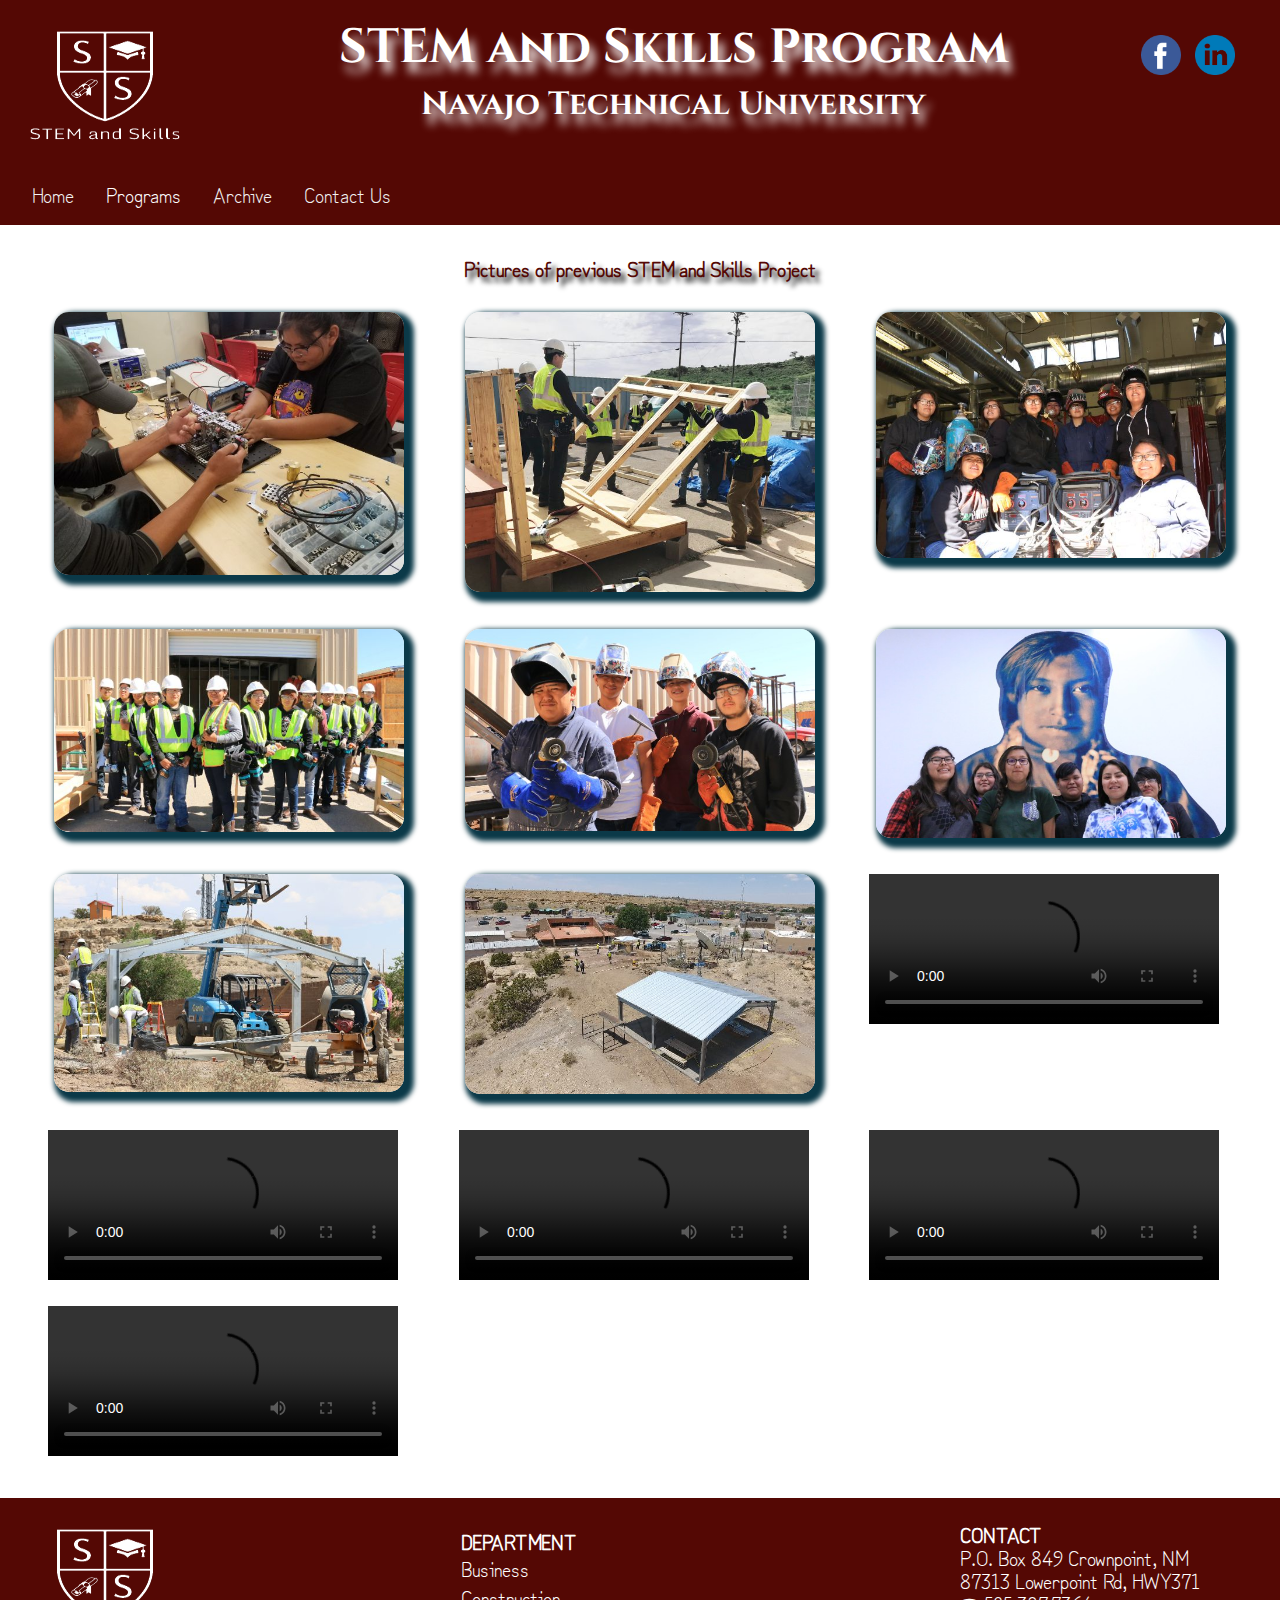
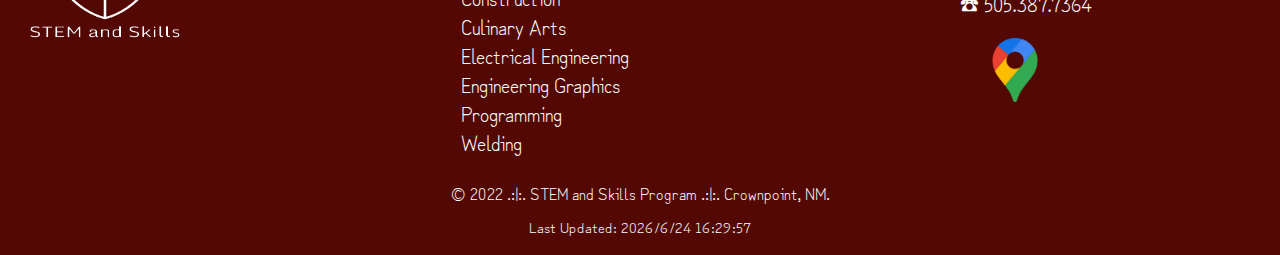
==== commit 1d50adbe: "c" ====
--- a/archive.html
+++ b/archive.html
@@ -58,39 +58,39 @@
                 <p> Pictures of previous STEM and Skills Project</p>
                 <div class="arc-image">
                     <picture>
-                        <img src="images/elect1.jpg" alt="Archive pic">
+                        <img src="images/elect1.jpg" class="zoom" alt="Archive pic">
                     
                     </picture>
                     <picture>
-                        <img src="images/Cuyler-two.jpg" alt="cuyler pic">
+                        <img src="images/Cuyler-two.jpg" class="zoom" alt="cuyler pic">
                       
                     </picture>
                     <picture>
-                        <img src="images/grop1.jpg" alt="Electrical pic">
+                        <img src="images/grop1.jpg" class="zoom" alt="Electrical pic">
                         
                     </picture>
                     <picture>
-                        <img src="images/grop2.jpg" alt="Construction pic">
+                        <img src="images/grop2.jpg" class="zoom" alt="Construction pic">
                       
                     </picture>
                     <picture>
-                        <img src="images/grop3.jpg" alt="Construction pic">
+                        <img src="images/grop3.jpg" class="zoom" alt="Construction pic">
                         
                     </picture>
                     <picture>
-                        <img src="images/grop4.jpg" alt="Ladies pic">
+                        <img src="images/grop4.jpg" class="zoom" alt="Ladies pic">
                         
                     </picture>
                     <picture>
-                        <img src="images/NTUGazebo.JPG" alt="Gazebo project pic">
+                        <img src="images/NTUGazebo.JPG" class="zoom" alt="Gazebo project pic">
                     
                     </picture>
                     <picture>
-                        <img src="images/NTUGazeboproject.jpg" alt="Gazebo project pic">
+                        <img src="images/NTUGazeboproject.jpg" class="zoom" alt="Gazebo project pic">
                         
                     </picture>
                     <video controls>
-                        <source src="video/overview.mp4" type="video/mp4">
+                        <source src="video/overview.mp4" class="zoom" type="video/mp4">
                        
                     </video> 
                     <video controls>
--- a/css/small.css
+++ b/css/small.css
@@ -121,6 +121,7 @@
   .topnav {
     overflow: hidden;
     background-color: inherit;
+    margin-left: 1rem;
   }
   
   .topnav a {
@@ -288,9 +289,12 @@
     padding: 10px;
     border: 1px solid black;
     border-radius: 15px;
-    background-color: #D9DBF1;
-
-  }
+    background-color: #540804;
+    color: #FFFFFF;
+    font-weight: bold;
+
+  }
+
   .display img{
     margin-top: 10px;
     width: 200px;
--- a/css/large.css
+++ b/css/large.css
@@ -38,9 +38,17 @@
         font-weight: bolder;
         text-shadow: 5px 5px 5px black;
       }
+      .display img{
+       width: 250px;
+  }
       .display img:hover{
-            border-radius: 5px 100px;
+            border-radius: 150px;
             box-shadow: 0 0 50px #333;
+      }
+      .zoom:hover{
+        -ms-transform: scale(1.5); /* IE 9 */
+      -webkit-transform: scale(1.5); /* Safari 3-8 */
+      transform: scale(1.5); 
       }
       /* for contact us page*/
       form fieldset{
@@ -70,7 +78,14 @@
     grid-template-columns: repeat(autofit, minmax(300px, 1fr));
     gap: 2rem;
     justify-content: center;
+   }
+   .biz-image picture img{
+    width: 290px;
   }
+    .biz-image picture img:hover{
+      border-radius: 150px;
+    }
+  
   /*for culinary page*/
   .cul-image{
     display: flex;
@@ -78,6 +93,12 @@
     grid-template-columns: repeat(autofit, minmax(300px, 1fr));
     gap: 2rem;
     justify-content: center;
+  }
+  .cul-image picture img{
+    width: 300px;
+  }
+  .cul-image picture img:hover{
+    border-radius: 150px;
   }
         /* for Archive page*/
         .arc-image{
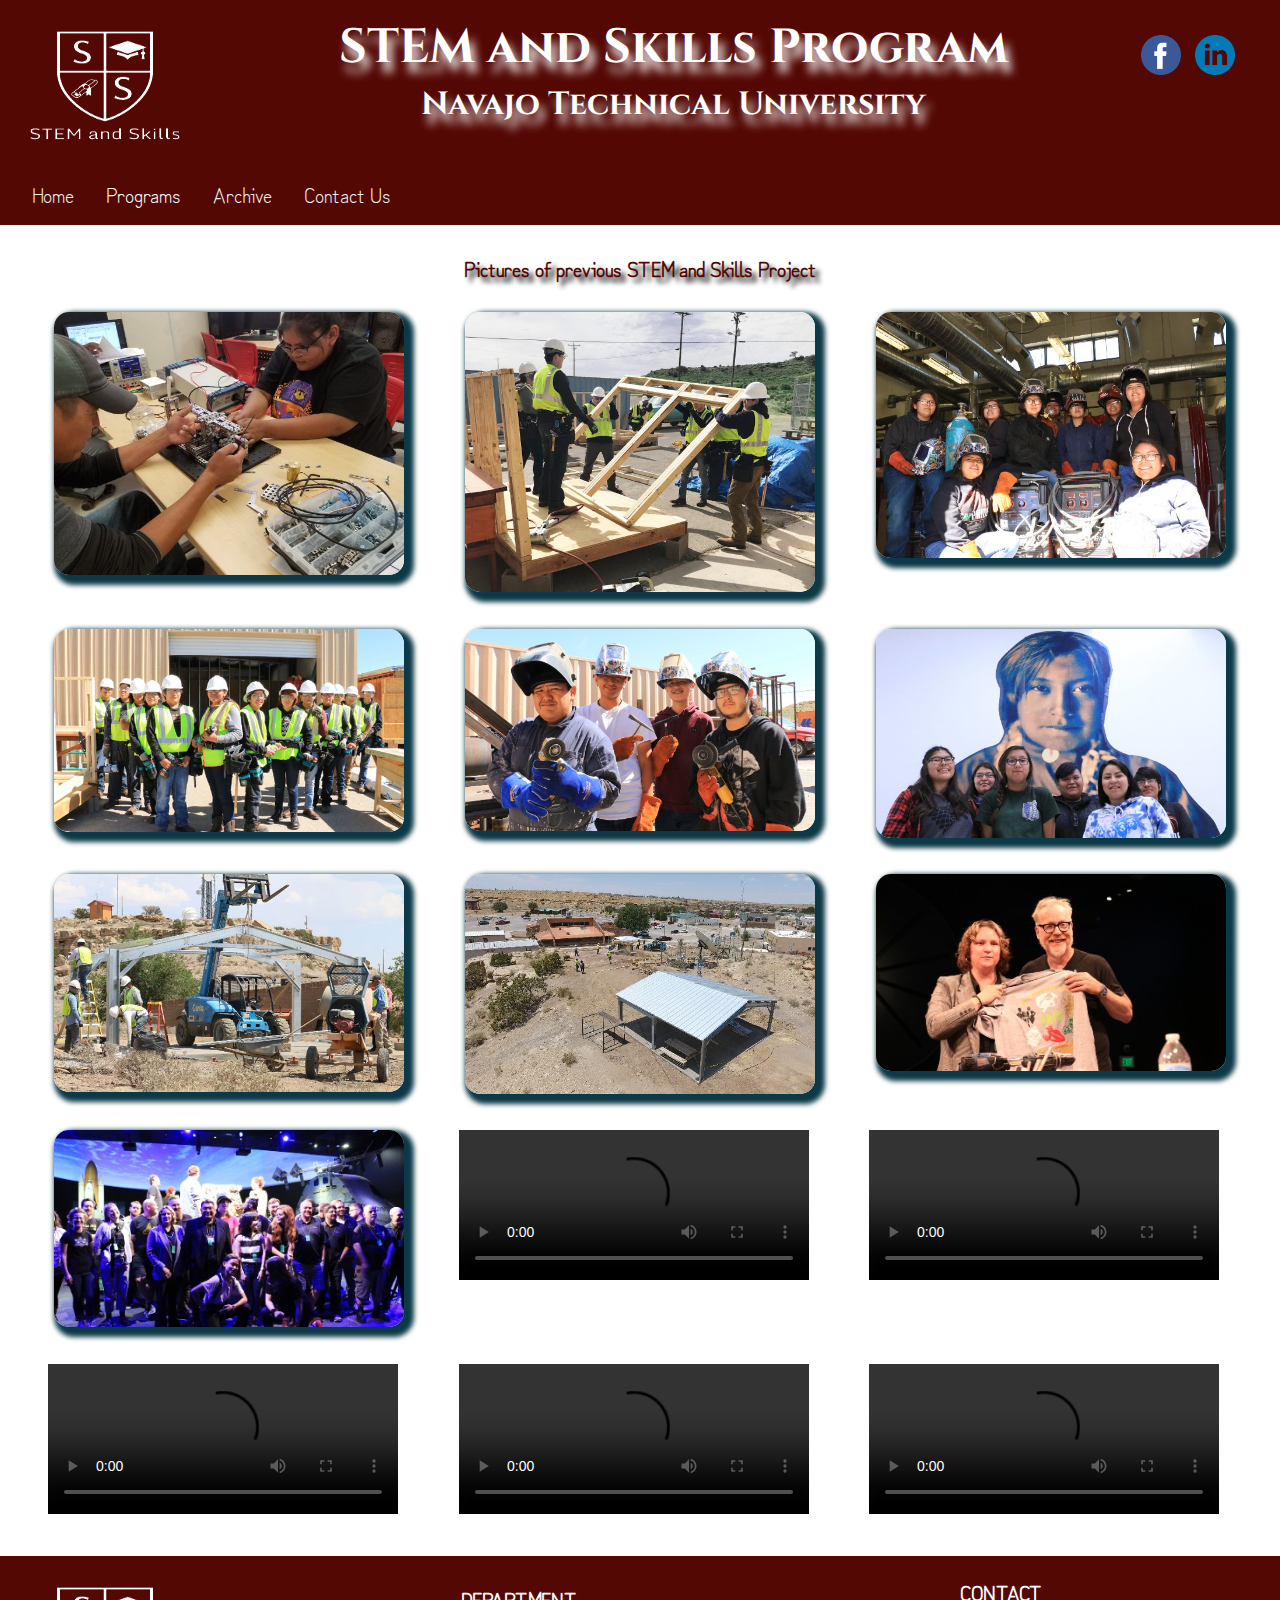
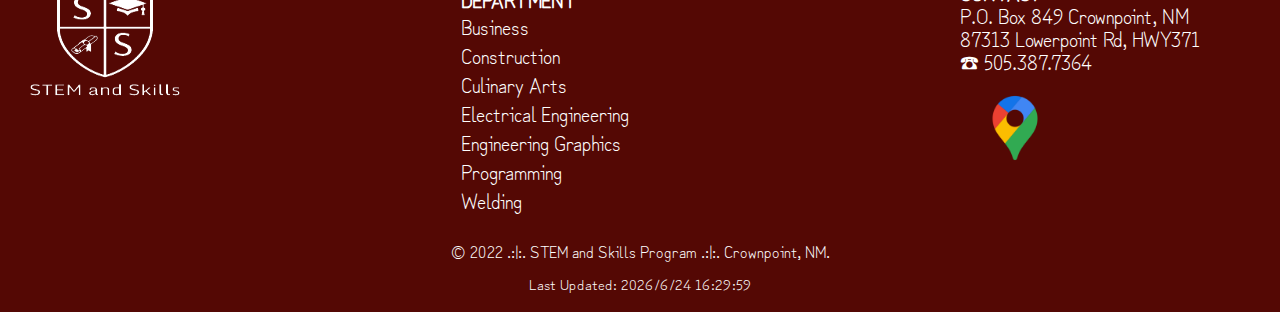
==== commit 68635ef3: "c" ====
--- a/archive.html
+++ b/archive.html
@@ -89,6 +89,14 @@
                         <img src="images/NTUGazeboproject.jpg" class="zoom" alt="Gazebo project pic">
                         
                     </picture>
+                    <picture>
+                        <img src="images/IMG_2912.jpg" class="zoom" alt="Gazebo project pic">
+                        
+                    </picture>
+                    <picture>
+                        <img src="images/IMG_2913.jpg" class="zoom" alt="Gazebo project pic">
+                        
+                    </picture>
                     <video controls>
                         <source src="video/overview.mp4" class="zoom" type="video/mp4">
                        
--- a/css/small.css
+++ b/css/small.css
@@ -532,4 +532,90 @@
   margin-top: 20px;
   text-align: justify;  
 }
-
+.conrad{
+  text-align-last: center;
+  margin-top: 30px;
+  margin-bottom: 2rem;
+}
+.conrad picture img{
+  width: 200px;
+  border-radius: 150px;
+  box-shadow: 5px 5px 10px 5px #0B3948;
+}
+/* for Programming page*/
+#programming{
+  margin: 2rem;
+}
+
+#programming h3{
+  text-shadow: 5px 5px 5px black;
+  text-align: center;
+  color: #540804;
+  font-weight: bolder;
+}
+#programming p{
+  margin-top: 20px;
+  text-align: justify;  
+}
+.pro-image{
+  display: block;
+  gap: 1rem;
+  text-align: center;
+  margin-top: 2rem;
+  margin-bottom: 50px;
+}
+.pro-image picture img{
+  width: 270px;
+  margin-bottom: 1rem;
+  border-radius: 15px;
+  box-shadow: 5px 5px 5px 5px #0B3948;
+}
+.suma{
+  text-align-last: center;
+  margin-top: 30px;
+  margin-bottom: 2rem;
+}
+.suma picture img{
+  width: 200px;
+  border-radius: 150px;
+  box-shadow: 5px 5px 10px 5px #0B3948;
+}
+/* for eng-graph page*/
+#eng-graph{
+  margin: 2rem;
+}
+
+#eng-graph h3{
+  text-shadow: 5px 5px 5px black;
+  text-align: center;
+  color: #540804;
+  font-weight: bolder;
+}
+#eng-graph p{
+  margin-top: 20px;
+  text-align: justify;  
+}
+.eng-image{
+  display: block;
+  gap: 1rem;
+  text-align: center;
+  margin-top: 2rem;
+  margin-bottom: 50px;
+}
+.eng-image picture img{
+  width: 270px;
+  margin-bottom: 1rem;
+  border-radius: 15px;
+  box-shadow: 5px 5px 5px 5px #0B3948;
+}
+.roy{
+  text-align-last: center;
+  margin-top: 30px;
+  margin-bottom: 2rem;
+}
+.roy picture img{
+  width: 200px;
+  border-radius: 150px;
+  box-shadow: 5px 5px 10px 5px #0B3948;
+}
+ 
--- a/css/medium.css
+++ b/css/medium.css
@@ -100,4 +100,23 @@
   width: 300px;
   margin-left: 1.5rem;
 }
+/* for programming page*/
+.pro-image{
+  display: flex;
+  flex-direction: column;
+
+}
+.pro-image picture img{
+  width: 350px;   
+}
+/* for eng graph page*/
+.eng-image{
+  display: grid;
+  grid-template-columns: repeat(auto-fit, minmax(250px, 1fr));
+  gap: 1rem;
+
+}
+.eng-image picture img{
+  width: 350px;   
+}
 }--- a/css/large.css
+++ b/css/large.css
@@ -46,9 +46,9 @@
             box-shadow: 0 0 50px #333;
       }
       .zoom:hover{
-        -ms-transform: scale(1.5); /* IE 9 */
-      -webkit-transform: scale(1.5); /* Safari 3-8 */
-      transform: scale(1.5); 
+        -ms-transform: scale(1.4); /* IE 9 */
+      -webkit-transform: scale(1.4); /* Safari 3-8 */
+      transform: scale(1.4); 
       }
       /* for contact us page*/
       form fieldset{
@@ -113,4 +113,32 @@
           width: 350px;
           margin-left: 1rem;
         }
+          /*for programming page*/
+  .pro-image{
+    display: flex;
+    flex-direction: row;
+    grid-template-columns: repeat(autofit, minmax(300px, 1fr));
+    gap: 2rem;
+    justify-content: center;
+  }
+  .pro-image picture img{
+    width: 300px;
+  }
+  .pro-image picture img:hover{
+    border-radius: 150px;
+  }
+          /*for eng-graph page*/
+          .eng-image{
+            display: flex;
+            flex-direction: row;
+            grid-template-columns: repeat(autofit, minmax(300px, 1fr));
+            gap: 2rem;
+            justify-content: center;
+          }
+          .eng-image picture img{
+            width: 300px;
+          }
+          .eng-image picture img:hover{
+            border-radius: 150px;
+          }
 }
